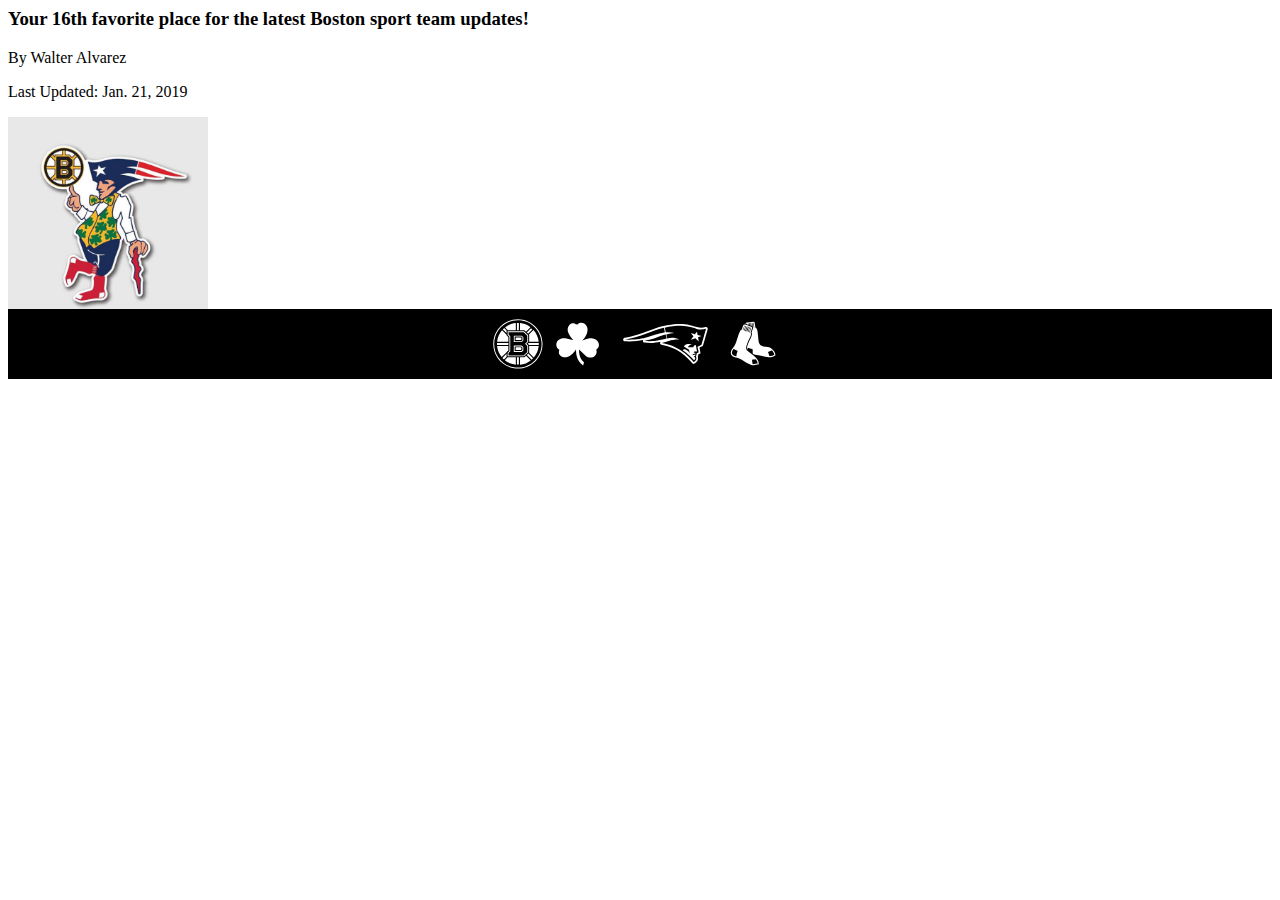
==== index.html @ 79af75bf "First commit: title and p tags, some images with links" ====
<html>
<head>
    <meta charset="utf-8">
    <title>Boston Sports Hub</title>
</head>

<style>

    div.team-nav-banner {
        width: auto;
        display: flex;
        align-items: center;
        justify-content: center;
    }

    img.nav-icon {
        padding: 10px;
        width: 50px;

    }
    /** patriots width must be 1.7x of other nav icons to maintain aspect ratio/gravity in nav bar */
    img.nav-patriots {
        width: 85px;
    }

    a {
        background-size: 50px;
        height: 50px;
        width: 50px;
    }
</style>

<body>
    <h3>Your 16th favorite place for the latest Boston sport team updates!</h3>
    <p>By Walter Alvarez</p>
    <p>Last Updated: Jan. 21, 2019</p>
    <img src="images/boston-logo-mashup.jpg" alt="Logo Mashup" width="200">
    <div class="team-nav-banner" style="background-color: black">
        <a href="bruins-info.html" style="background-image: url(images/icons/bruins_white.svg)"></a>
        <img class="nav-icon" src="images/icons/celtics_white.svg" alt="Celtics">
        <img class="nav-icon nav-patriots" src="images/icons/patriots_white.svg" alt="Patriots">
        <img class="nav-icon" src="images/icons/redsox_white.svg" alt="Red Sox">
    </div>
</body>
</html>
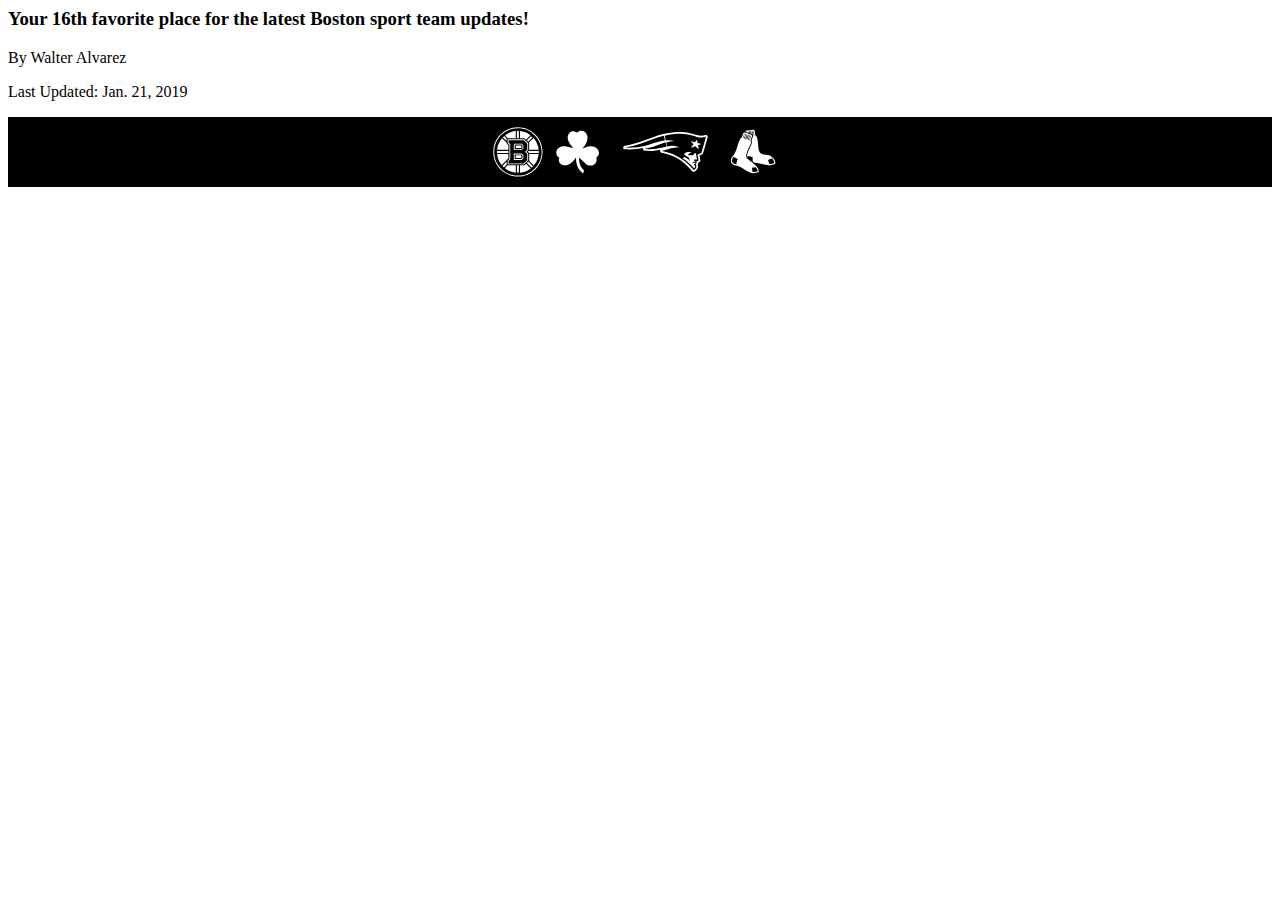
==== commit 702af169: "First commit: title and p tags, some images with links" ====
--- a/index.html
+++ b/index.html
@@ -34,7 +34,6 @@
     <h3>Your 16th favorite place for the latest Boston sport team updates!</h3>
     <p>By Walter Alvarez</p>
     <p>Last Updated: Jan. 21, 2019</p>
-    <img src="images/boston-logo-mashup.jpg" alt="Logo Mashup" width="200">
     <div class="team-nav-banner" style="background-color: black">
         <a href="bruins-info.html" style="background-image: url(images/icons/bruins_white.svg)"></a>
         <img class="nav-icon" src="images/icons/celtics_white.svg" alt="Celtics">
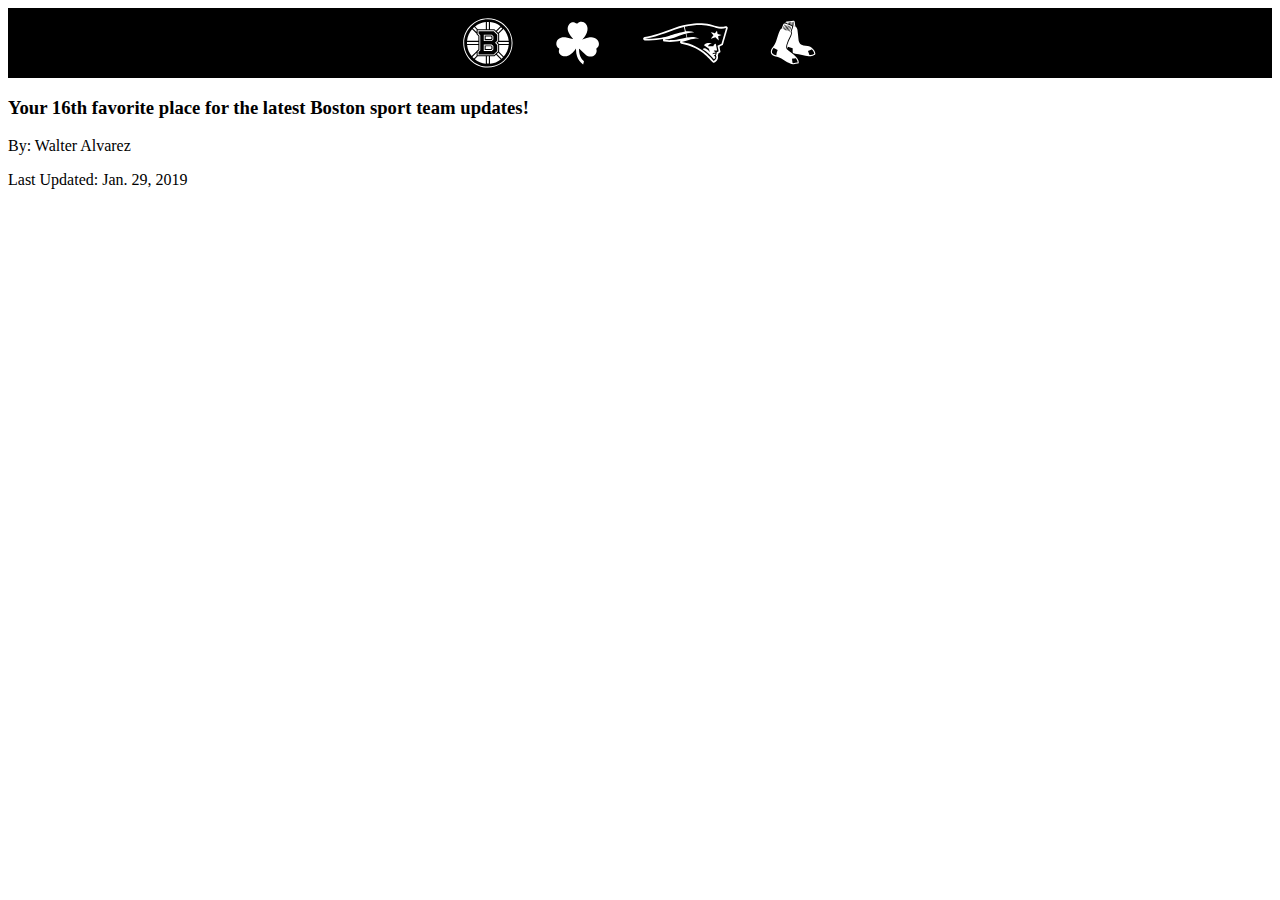
==== commit bc40eae0: "Red Sox, patiots game table design started" ====
--- a/index.html
+++ b/index.html
@@ -2,43 +2,28 @@
 <head>
     <meta charset="utf-8">
     <title>Boston Sports Hub</title>
+    <link rel="stylesheet" href="style.css">
 </head>
 
-<style>
+<body>
+    <div class="team-nav-banner" style="background-color: black">
+        <a href="bruins-info.html">
+            <img class="nav-icon" src="images/icons/bruins_white.svg" alt="Bruins">
+        </a>
+        <a href="celtics-info.html">
+            <img class="nav-icon" src="images/icons/celtics_white.svg" alt="Celtics">
+        </a>
+        <a href="patriots-info.html">
+            <img class="nav-icon nav-patriots" src="images/icons/patriots_white.svg" alt="Patriots">
+        </a>
+        <a href="redsox-info.html">
+            <img class="nav-icon" src="images/icons/redsox_white.svg" alt="Red Sox">
+        </a>
+    </div>
 
-    div.team-nav-banner {
-        width: auto;
-        display: flex;
-        align-items: center;
-        justify-content: center;
-    }
+    <h3>Your 16th favorite place for the latest Boston sport team updates!</h3>
+    <p>By: Walter Alvarez</p>
+    <p>Last Updated: Jan. 29, 2019</p>
 
-    img.nav-icon {
-        padding: 10px;
-        width: 50px;
-
-    }
-    /** patriots width must be 1.7x of other nav icons to maintain aspect ratio/gravity in nav bar */
-    img.nav-patriots {
-        width: 85px;
-    }
-
-    a {
-        background-size: 50px;
-        height: 50px;
-        width: 50px;
-    }
-</style>
-
-<body>
-    <h3>Your 16th favorite place for the latest Boston sport team updates!</h3>
-    <p>By Walter Alvarez</p>
-    <p>Last Updated: Jan. 21, 2019</p>
-    <div class="team-nav-banner" style="background-color: black">
-        <a href="bruins-info.html" style="background-image: url(images/icons/bruins_white.svg)"></a>
-        <img class="nav-icon" src="images/icons/celtics_white.svg" alt="Celtics">
-        <img class="nav-icon nav-patriots" src="images/icons/patriots_white.svg" alt="Patriots">
-        <img class="nav-icon" src="images/icons/redsox_white.svg" alt="Red Sox">
-    </div>
 </body>
 </html>--- a/style.css
+++ b/style.css
@@ -0,0 +1,233 @@
+@font-face {
+    font-family: 'OrdealEroded';
+    src: url("fonts/Ordeal-Eroded-FFP.ttf");
+}
+
+@font-face {
+    font-family: 'RobotoRegular';
+    src: url("fonts/Roboto-Regular.ttf");
+}
+
+@font-face {
+    font-family: 'RobotoLight';
+    src: url("fonts/Roboto-Light.ttf");
+}
+
+div.team-nav-banner {
+    width: auto;
+    display: flex;
+    justify-content: center;
+    position: sticky;
+    position: -webkit-sticky;
+    z-index: 1000;
+    top: 0;
+}
+
+img.nav-icon {
+    padding: 10px 20px;
+    width: 50px;
+    height: 50px;
+    border: 0px;
+
+}
+/** patriots width must be 1.7x of other nav icons to maintain aspect ratio/gravity in nav bar */
+img.nav-patriots {
+    width: 85px;
+}
+
+div.team-sub-banner {
+    width: auto;
+    display: flex;
+    justify-content: space-between;
+    position: relative;
+    font-family: 'OrdealEroded', sans-serif;
+}
+
+img.team-header {
+    max-height: 100%;
+    max-width: 100%;
+}
+
+span.bg-team-name {
+    position: absolute;
+    top: 50%;
+    transform: translate(10%, -20%);
+    white-space: nowrap;
+    float: left;
+    font-size: 100px;
+    line-height: 0.6;
+    text-transform: uppercase;
+    color: white;
+}
+
+div.result-and-factoids {
+    width: 80%;
+    font-family: "RobotoLight", sans-serif;
+}
+
+div.game-result {
+    display: flex;
+    position: relative;
+    flex-direction: row;
+    font-family: "RobotoRegular", sans-serif;
+    font-size: 10pt;
+    background-color: #fafafa;
+    border: 1px solid #ececec;
+    height: 115px;
+    padding-right: 20px;
+    margin-top: 50px;
+    border-radius: 10px;
+    box-shadow: 0 4px 6px rgba(50,50,93,.11), 0 1px 3px rgba(0,0,0,.08);
+}
+
+div.result-left-wrap {
+    flex-direction: column;
+    width: 10%;
+    border-radius: 10px 0 0 10px;
+    text-align: center;
+    padding: 10px 10px;
+    justify-content: center;
+    font-weight: bold;
+    background-color: #00b664;
+    opacity: 0.4;
+}
+
+div.result-middle-wrap {
+    display: flex;
+    width: 40%;
+    height: 90%;
+    align-items: center;
+    font-weight: bolder;
+    font-size: 14pt;
+    padding: 15px;
+}
+
+img.result-opponent-logo {
+    max-height: 75%;
+    max-width: 75%;
+}
+
+div.result-right-wrap {
+    display: flex;
+    padding: 5px 1px;
+    font-size: 10pt;
+    width: 40%;
+    height: 90%;
+    justify-content: right;
+    align-items: center;
+}
+
+img.top-player {
+    border-radius: 5px;
+    border: 1px solid #00b664;
+    max-width: 65px;
+    max-height: 90px;
+}
+
+div.top-stats {
+    flex-direction: column;
+    padding: 0 10px 0 10px;
+    line-height: 0.6;
+    height: 90%;
+    margin: 10px;
+    border-right: 2px solid #00b664;
+}
+
+div.show-details {
+    height: 90%;
+    width: 15%;
+    line-height: 0.6;
+    align-items: center;
+    justify-content: center;
+
+}
+
+img.img-details {
+    max-height: 75%;
+    max-width: 75%;
+    align-content: center;
+}
+
+p.show-details {
+    font-family: "RobotoLight", sans-serif;
+    color: #00b664;
+}
+
+a.home {
+    display: block;
+    width: 100px;
+    margin-left: auto;
+    margin-right: auto;
+}
+
+/** MLB - Red Sox*/
+
+img.sox-champs {
+    display: block;
+    border: 1px solid #B83039;
+    max-width: 50%;
+    max-height: 50%;
+    margin-left: auto;
+    margin-right: auto;
+}
+
+table.mlb-game-result {
+    width: 19%;
+    display: inline-block;
+    border: 1px solid black;
+    border-collapse: collapse;
+    padding: 5px;
+    margin-right: 5px;
+}
+
+table.nfl-game-result {
+    width: 40%;
+    display: inline-block;
+    border: 1px solid black;
+    border-collapse: collapse;
+    padding: 5px;
+    margin-right: 5px;
+}
+
+div.img-container {
+    display: table-cell;
+    height: 40px;
+    width: 40px;
+    overflow: hidden;
+    position: relative;
+    vertical-align: middle;
+}
+
+img.table-team-logo {
+    max-height: 100%;
+    max-width: 100%;
+}
+
+div.mlb-teamdata {
+    display: table-cell;
+    vertical-align: middle;
+    line-height: 1.2;
+}
+p.mlb-record, td.mlb-series-standing {
+    font-size: 10px;
+    line-height: 14px;
+    color: gray;
+}
+
+
+th, tr, td {
+    font-family: 'RobotoRegular', sans-serif;
+    text-align: left;
+    width: 100%;
+    min-width: fit-content;
+    padding-right: 10px;
+    padding-bottom: 5px;
+}
+
+span.mlb-winner {
+    font-weight: bold;
+}
+
+td.score-winner {
+    font-weight: bold;
+}